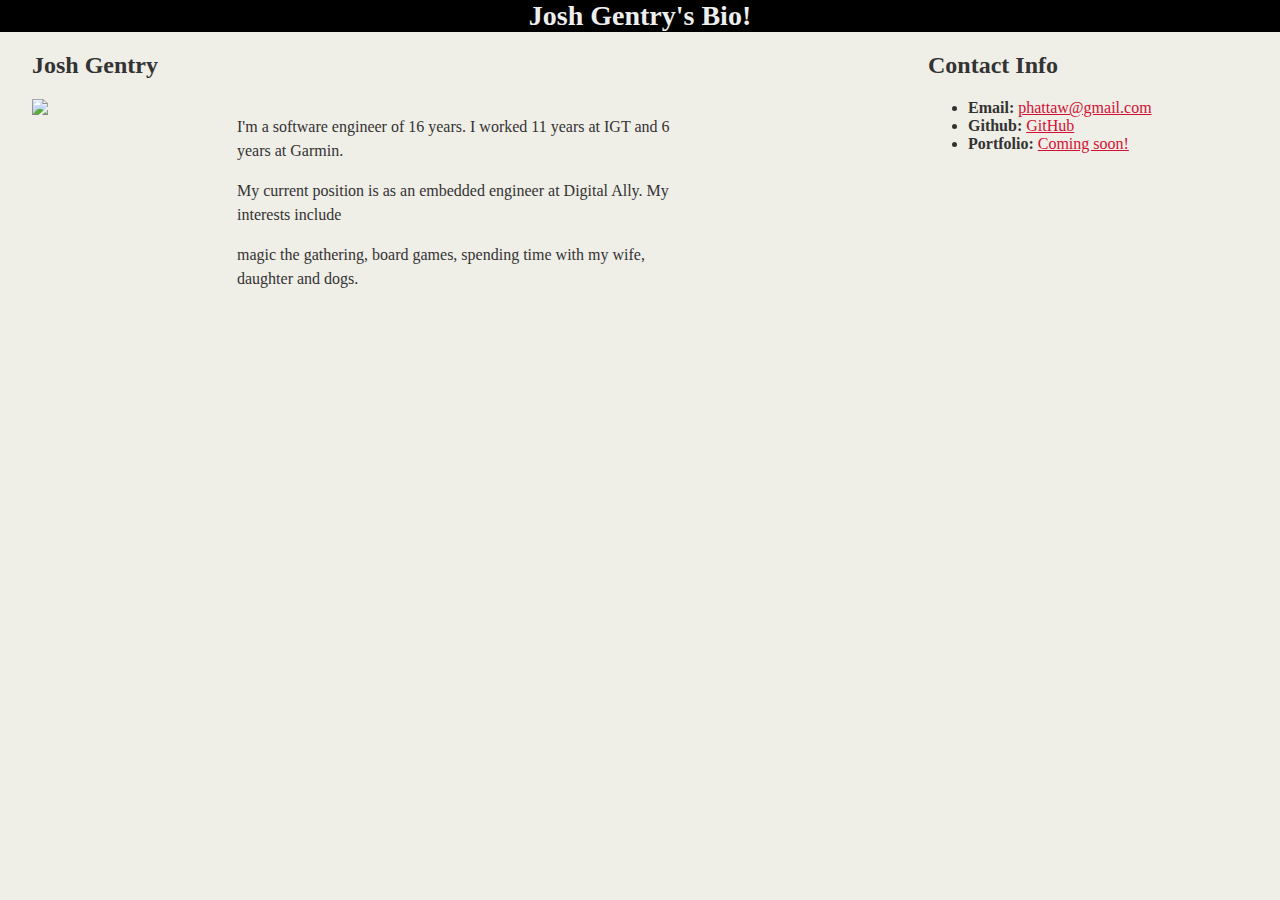
==== index.html @ 52d871ae "Adding first web page" ====
<!DOCTYPE html>

<html lang="en-us">
<head>
    <link rel="stylesheet" type="text/css" href="css/style.css">
    
    <meta charset="UTF-8">
    <title>Josh's Bio</title>
</head>
<body>
    <div class="container">
        <header>
            <h1>Josh Gentry's Bio!</h1>
        </header>

        <section id="main-bio">
            <h2 id="name">Josh Gentry</h2>
            <img id="bio-image" src=".\IMG_2476.jpg"/>    

            <section id="paragraph">
                <p>I'm a software engineer of 16 years. I worked 11 years at IGT and 6 years at Garmin.</p>
                <p>My current position is as an embedded engineer at Digital Ally. My interests include</p>
                <p>magic the gathering, board games, spending time with my wife, daughter and dogs.</p>        
            </section>
        </section>
        
        <section id="contact-info">
            <h2>Contact Info</h2>
            <ul>
                <li>Email: <a href="mailto:phattaw@gmail.com">phattaw@gmail.com</a></li>
                <li>Github: <a href="https://github.com/phattaw/gitexample">GitHub</a></li>
                <li>Portfolio: <a href="#">Coming soon!</a></li>
            </ul>                        
        </section>
    </div>
</body>
</html>
---- css/style.css ----
body {
    background-color:#efeee7;
    font-family: Georgia,"Times New Roman",Times,serif;
    color: #333333;
    margin: 0;
    padding: 0;
}

h1 {
    background-color:black;
    color:#eee;
    text-align: center;
    margin:0;
    font-size: 28px;
    padding:0;
}

header {
    background-color: #333333;
}

.container {
    width: 1024;
    margin: 0 auto;
}

#main-bio {
    width: 70%;
    text-align: center;
    margin-left:2em;
    padding:0;
    float: left;

}

#bio-image {
    alt: "family christmas picture";
    display: block;
    float: left;
    clear: both;
    width: 200px;
    margin: 0px;
}

#name {
    text-align: left;
    width: 100%;
    clear: both;
}

#paragraph {
    text-align: left;
    float: left;
    padding: 0;
    margin-left: 5px;
    line-height: 1.5;
    width: 50%;
}

#contact-info {
    float: left;
    width: 25%;
    /* margin-right: 2em; */
}

li {
    font-weight: bold;
}

a {
    font-weight: normal;
    color: #d21034;
}
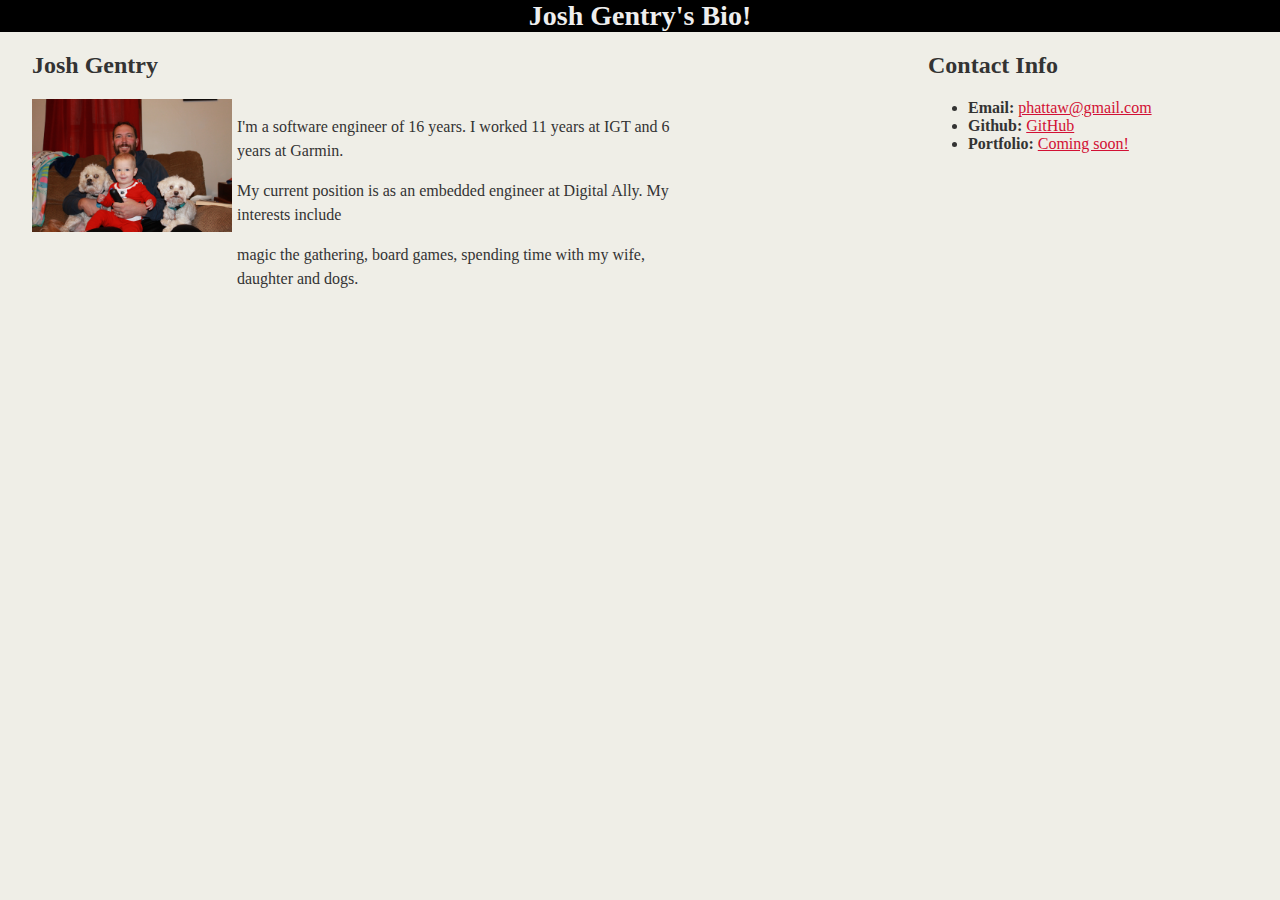
==== commit 231b022a: "Upper case JPG" ====
--- a/index.html
+++ b/index.html
@@ -15,8 +15,8 @@
 
         <section id="main-bio">
             <h2 id="name">Josh Gentry</h2>
-            <img id="bio-image" src=".\IMG_2476.jpg"/>    
-
+            <img id="bio-image" src="./images/IMG_2476.JPG"/>    
+            
             <section id="paragraph">
                 <p>I'm a software engineer of 16 years. I worked 11 years at IGT and 6 years at Garmin.</p>
                 <p>My current position is as an embedded engineer at Digital Ally. My interests include</p>
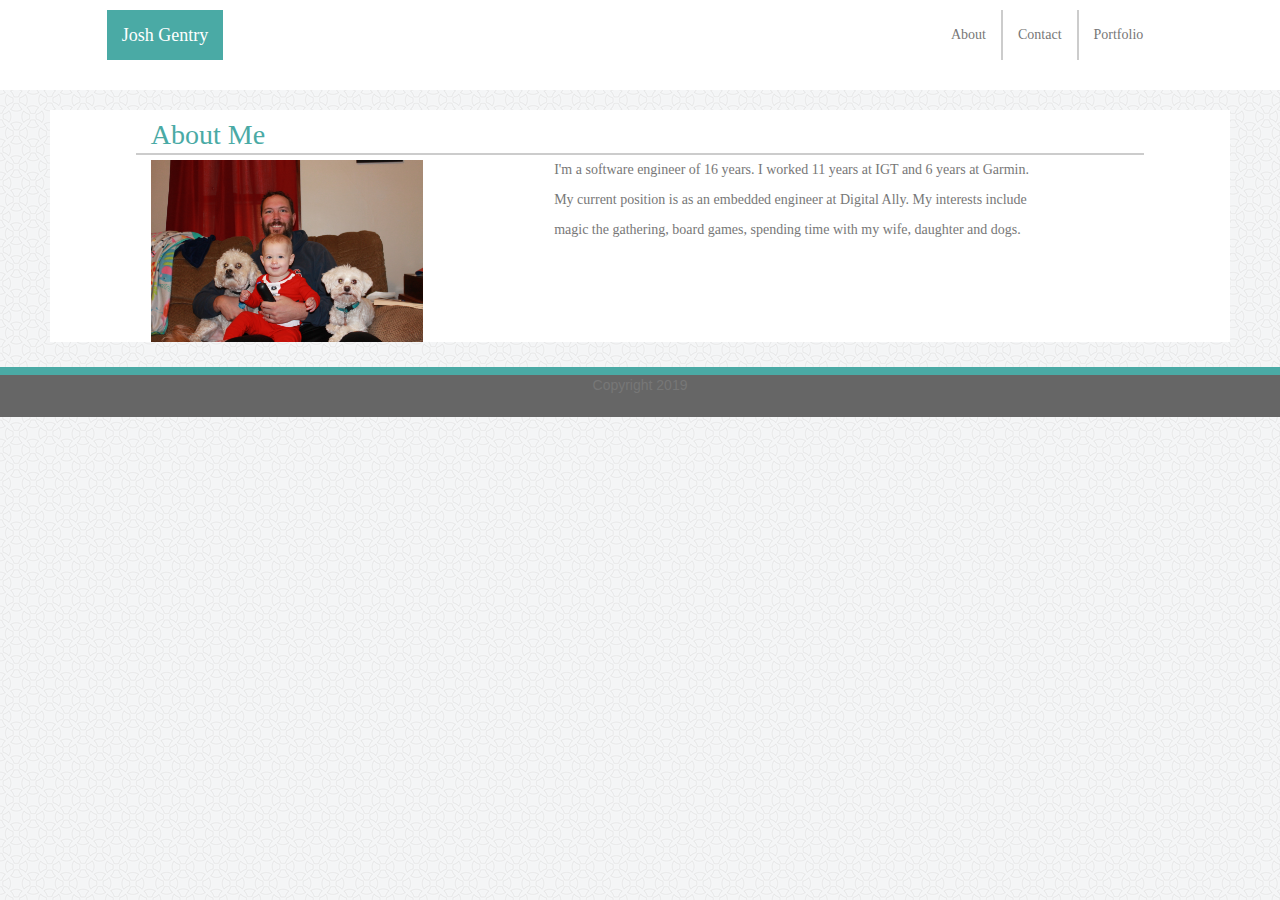
==== commit 5c49e284: "Updated for new requirements for homework assignment" ====
--- a/index.html
+++ b/index.html
@@ -1,38 +1,64 @@
 <!DOCTYPE html>
+<html lang="en">
+<head>
+  <title>Bootstrap Example</title>
+  <meta charset="utf-8">
+  <meta name="viewport" content="width=device-width, initial-scale=1">
+  <link rel="stylesheet" type="text/css" href="./assets/css/reset.css">
+  <link rel="stylesheet" href="https://maxcdn.bootstrapcdn.com/bootstrap/3.4.0/css/bootstrap.min.css">
+  <script src="https://ajax.googleapis.com/ajax/libs/jquery/3.3.1/jquery.min.js"></script>
+  <script src="https://maxcdn.bootstrapcdn.com/bootstrap/3.4.0/js/bootstrap.min.js"></script>
 
-<html lang="en-us">
-<head>
-    <link rel="stylesheet" type="text/css" href="css/style.css">
-    
-    <meta charset="UTF-8">
-    <title>Josh's Bio</title>
+  <link rel="stylesheet" type="text/css" href="./assets/css/style.css">
+
 </head>
 <body>
-    <div class="container">
-        <header>
-            <h1>Josh Gentry's Bio!</h1>
-        </header>
 
-        <section id="main-bio">
-            <h2 id="name">Josh Gentry</h2>
-            <img id="bio-image" src="./images/IMG_2476.JPG"/>    
-            
-            <section id="paragraph">
+<div class="container-fluid">
+    <div id="nav_id" class="row">
+        <div class="col-xs-1"></div>
+        <div class="col-xs-10">
+            <nav class="navbar navbar-default">
+                <div class="container-fluid">
+                    <div class="navbar-header">
+                    <a class="navbar-brand">Josh Gentry</a>
+                    </div>
+                    <ul class="nav navbar-nav">
+                    <li class="border_links links"><a href="./index.html">About</a></li>
+                    <li class="border_links links"><a href="./contact.html">Contact</a></li>
+                    <li class="links"><a href="./portfolio.html">Portfolio</a></li>
+                    </ul>
+                </div>
+            </nav>  
+        </div>
+        <div class="col-xs-1"></div>
+    </div>
+
+    <div id="title_para">
+        <div class="row">
+            <div class="col-xs-1"></div>
+            <div id="about_me" class="col-xs-10">About Me</div>
+            <div class="col-xs-1"></div>
+        </div>
+    
+        <div class="row">
+            <div class="col-xs-1"></div>
+            <img class="col-xs-3" id="bio-image" src="./assets/images/IMG_2476.JPG"/>    
+            <div class="col-xs-1"></div>
+
+            <section id="paragraph" class="col-xs-6">
                 <p>I'm a software engineer of 16 years. I worked 11 years at IGT and 6 years at Garmin.</p>
                 <p>My current position is as an embedded engineer at Digital Ally. My interests include</p>
                 <p>magic the gathering, board games, spending time with my wife, daughter and dogs.</p>        
-            </section>
-        </section>
-        
-        <section id="contact-info">
-            <h2>Contact Info</h2>
-            <ul>
-                <li>Email: <a href="mailto:phattaw@gmail.com">phattaw@gmail.com</a></li>
-                <li>Github: <a href="https://github.com/phattaw/gitexample">GitHub</a></li>
-                <li>Portfolio: <a href="#">Coming soon!</a></li>
-            </ul>                        
-        </section>
+            </section>       
+            <div class="col-xs-1"></div>
+        </div>
     </div>
+
+    <footer>
+        <p>Copyright 2019</p>
+    </footer>    
+</div>
+
 </body>
 </html>
-
--- a/assets/css/style.css
+++ b/assets/css/style.css
@@ -0,0 +1,179 @@
+ 
+html, body {
+    background-color:#ffffff;
+    font-family: 'Arial', 'Helvetica Neue', Helvetica, sans-serif;
+    color: #777777;
+    border-color: #dddddd;
+    background-image: url('../images/circles-light.png');
+}
+
+.navbar-nav {
+    float: right;
+    background-color:#ffffff;
+}
+
+.navbar {
+    background-color:#ffffff;
+    border-style: none;
+    color: white;
+    /* position: fixed; */
+    width: 100%;
+    z-index: 2;
+    font-family: 'Georgia', Times, Times New Roman, serif;
+
+}
+
+.navbar-default .navbar-brand {
+    clear: none;
+    float: left;
+    background-color:#4aaaa5;
+    color: white;
+    margin: 10px 0px 10px 0px;
+    border-style: none;
+}
+
+#nav_id {
+    padding: 0;
+    margin: 0;
+    background-color:#ffffff;
+}
+
+.border_links {
+    border-right-color: #cccccc;
+    border-right-style: solid;
+    border-width: 2px;
+}
+
+.links {
+    margin: 10px 0px 10px 0px;
+}
+ 
+.container-fluid {
+    padding: 0;
+}
+
+
+#title_para {
+    clear: both;
+    font-family: 'Georgia', Times, Times New Roman, serif;
+    background-color:#ffffff;
+    margin: 20px 50px 75px 50px;
+
+}
+
+#about_me {
+    color: #4aaaa5;
+    border-bottom-style: solid;
+    border-width: 2px;
+    border-bottom-color: #cccccc;
+    font-size: 28px;
+    height: 40px;
+    margin: 5px 0px 5px 0px;
+}
+
+li {
+    clear: none;
+    float: right;
+}
+
+footer {
+    background-color: #666666;
+    height: 50px;
+    margin-top: -50px;
+    border-top: 8px solid #4aaaa5;
+    text-align: center;    
+}
+
+.img_container {
+    position: relative;
+    text-align: center;
+    color: white;
+    align-content: center;
+    padding-bottom: 25px;
+  }
+
+.centered {
+    position: absolute;
+    top: 50%;
+    left: 50%;
+    transform: translate(-50%, -50%);
+    color: white;
+    background-color: #4aaaa5;
+  }
+
+  
+#mail_form {
+    margin-left: 25px;
+    padding: 0 0 25px 0px;
+}
+
+
+#comment {
+    height: 150px;
+}
+
+#submit_btn {
+    background-color: #4aaaa5;
+    color: white;
+    padding: 10px;
+    border-color: #4aaaa5;
+}
+
+#portfolio_img {
+    width: 200px;
+}
+
+  /* Extra small devices (phones, 600px and down) */
+@media only screen and (max-width: 768px) {
+    #about_me {
+        clear: none;
+        float: left;
+        margin: 0 0 10px 0;
+        text-align: center;
+    }
+
+    .navbar-default {
+        margin: 0;
+        padding: 0;
+    }
+
+    .container-fluid {
+        margin: 0;
+        padding: 0;
+
+    }
+
+    body {
+        margin: 0;
+        padding: 0;
+
+    }
+
+    .navbar-brand {
+        width: 100%;
+        text-align: center;
+    }
+
+    .navbar-nav {
+        margin: 0;
+        padding: 0;
+        float: left;
+        width: 100%;
+        clear: none;
+    }
+
+    li {
+        float: left;
+        width: 33%;
+        text-align: center;
+    }
+
+    .about_me_height {
+        height: 40px;
+        clear: none;
+        margin: 0;
+        padding: 0;
+        float: left;
+    }
+
+}